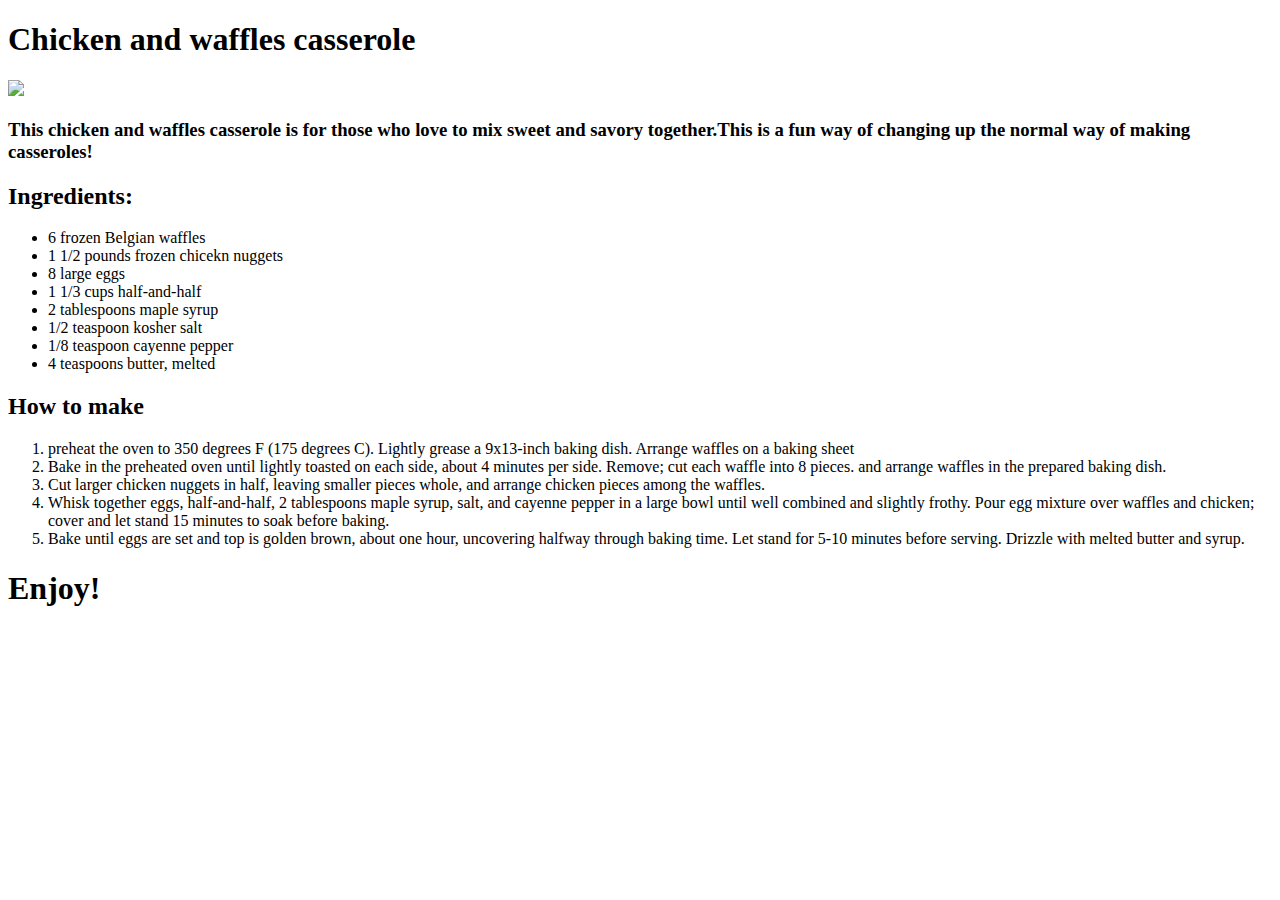
==== recipes/chickenandwafflescasserole.html @ d3bf2452 "Created 2 recipe pages with images and instructions for ingredient lists and how to make them" ====
<!DOCTYPE html>
<html lang="en">
    <head>
        <meta charset="UTF-8">
        <title>Chicken and waffles casserole recipe</title>
    </head>
    <body>
        <h1>Chicken and waffles casserole </h1>
        <img src="https://www.allrecipes.com/thmb/_RUrp_1nfoVWL53eelQoQArrxeI=/0x512/filters:no_upscale():max_bytes(150000):strip_icc():format(webp)/8584860_Chicken-and-Waffles-Casserole_Dotdash-Meredith-Food-Studios_4x3-a89bc7762c964ca7bc3dd20fa85420b7.jpg">
         <h3>This chicken and waffles casserole is for those who love to mix sweet and savory together.This is a fun way of changing up the normal way of making casseroles!</h3>
         
         <h2><strong>Ingredients:</strong></h2>
         <ul>
            <li>6 frozen Belgian waffles</li>
            <li>1 1/2 pounds frozen chicekn nuggets</li>
            <li>8 large eggs</li>
            <li>1 1/3 cups half-and-half</li>
            <li>2 tablespoons maple syrup</li>
            <li>1/2 teaspoon kosher salt</li>
            <li>1/8 teaspoon cayenne pepper</li>
            <li>4 teaspoons butter, melted</li>
         </ul>

         <h2><strong>How to make</strong></h2>
         <ol>
            <li>preheat the oven to 350 degrees F (175 degrees C). Lightly grease a 9x13-inch baking dish. Arrange waffles on a baking sheet</li>
            <li>Bake in the preheated oven until lightly toasted on each side, about 4 minutes per side. Remove; cut each waffle into 8 pieces. and arrange waffles in the prepared baking dish.</li>
            <li>Cut larger chicken nuggets in half, leaving smaller pieces whole, and arrange chicken pieces among the waffles.</li>
            <li>Whisk together eggs, half-and-half, 2 tablespoons maple syrup, salt, and cayenne pepper in a large bowl until well combined and slightly frothy. Pour egg mixture over waffles and chicken; cover and let stand 15 minutes to soak before baking.</li>
            <li>Bake until eggs are set and top is golden brown, about one hour, uncovering halfway through baking time. Let stand for 5-10 minutes before serving. Drizzle with melted butter and syrup.</li>
         </ol>
         <h1>Enjoy!</h1>
    </body>
</html>
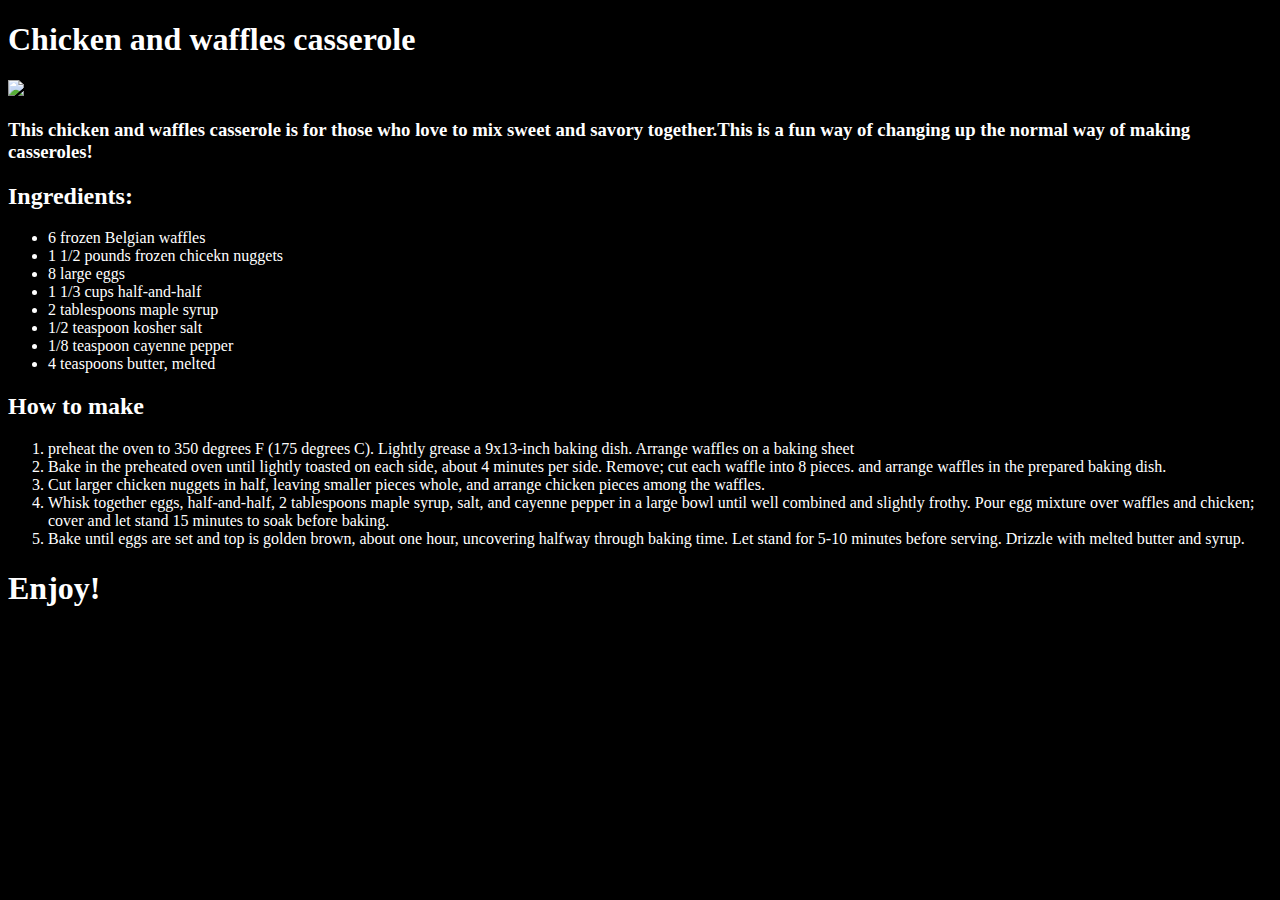
==== commit ad8851b8: "Added external css files for styling the webpages" ====
--- a/recipes/chickenandwafflescasserole.html
+++ b/recipes/chickenandwafflescasserole.html
@@ -3,6 +3,7 @@
     <head>
         <meta charset="UTF-8">
         <title>Chicken and waffles casserole recipe</title>
+        <link rel = 'stylesheet' href = 'recipes.css'>
     </head>
     <body>
         <h1>Chicken and waffles casserole </h1>
--- a/recipes/recipes.css
+++ b/recipes/recipes.css
@@ -0,0 +1,5 @@
+*{
+    background-color: black;
+    font-family: 'Trebuchet MS';
+    color: white;
+}